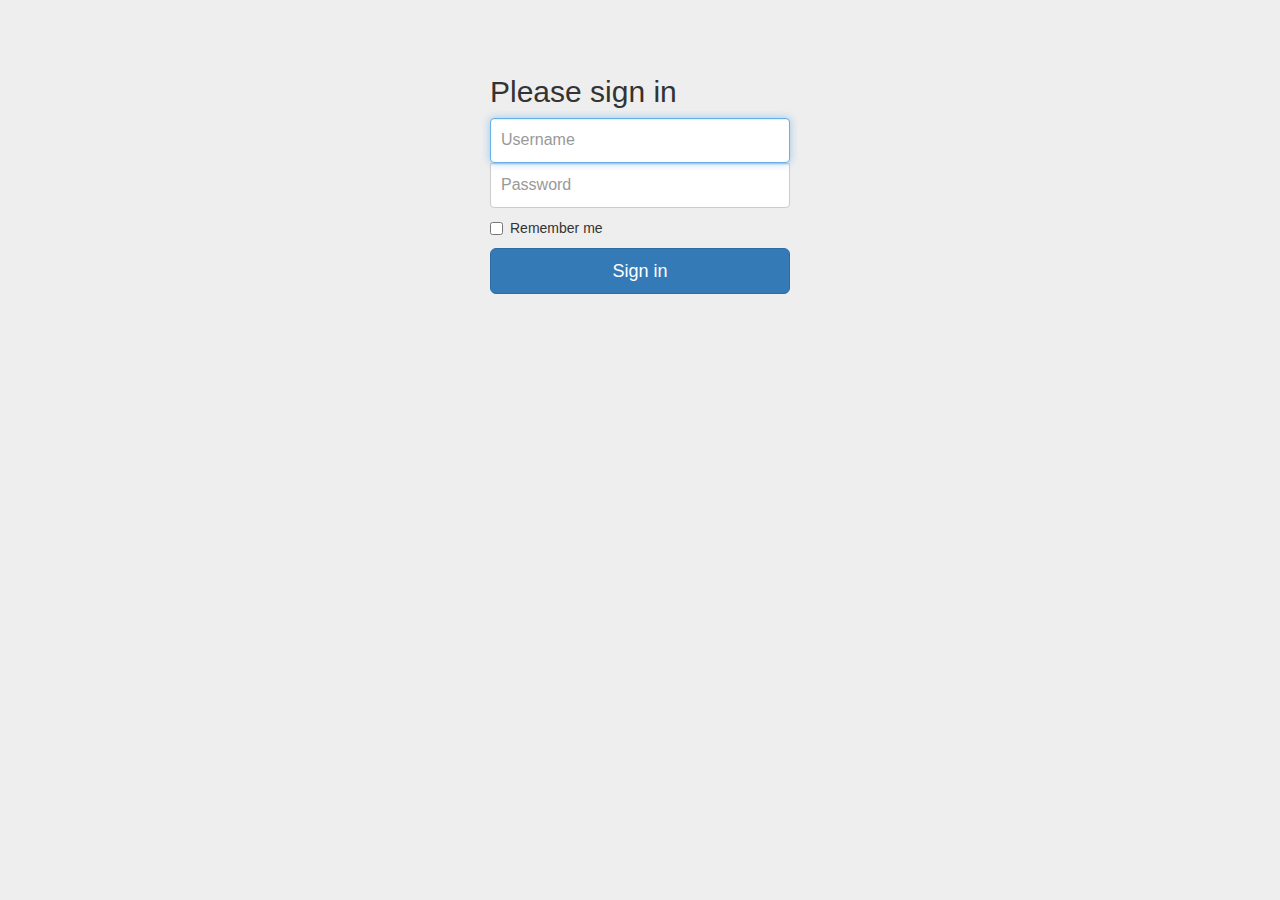
==== src/main/webapp/index.html @ 73f627a6 "User validation successful" ====
<!DOCTYPE html>
<html lang="en">
  <head>
    <meta charset="utf-8">
    <meta http-equiv="X-UA-Compatible" content="IE=edge">
    <meta name="viewport" content="width=device-width, initial-scale=1">
    <!-- The above 3 meta tags *must* come first in the head; any other head content must come *after* these tags -->
    <meta name="description" content="">
    <meta name="author" content="">
    <link rel="icon" href="../../favicon.ico">

    <title>Sign in Template for Bootstrap</title>

    <!-- Bootstrap core CSS -->
    <link href="dist/css/bootstrap.min.css" rel="stylesheet">

    <!-- Custom styles for this template -->
    <link href="styles/signin.css" rel="stylesheet">

  </head>

  <body>

    <div class="container">

      <form class="form-signin" action="login" method="POST">
        <h2 class="form-signin-heading">Please sign in</h2>
        <input type="text" id="inputEmail" class="form-control" placeholder="Username" name="username" required autofocus>
        <input type="password" id="inputPassword" class="form-control" placeholder="Password" name="password" required>
        <div class="checkbox">
          <label>
            <input type="checkbox" value="remember-me"> Remember me
          </label>
        </div>
        <button class="btn btn-lg btn-primary btn-block" type="submit">Sign in</button>
      </form>

    </div> <!-- /container -->

  </body>
</html>
---- src/main/webapp/styles/signin.css ----
body {
  padding-top: 40px;
  padding-bottom: 40px;
  background-color: #eee;
}

.form-signin {
  max-width: 330px;
  padding: 15px;
  margin: 0 auto;
}
.form-signin .form-signin-heading,
.form-signin .checkbox {
  margin-bottom: 10px;
}
.form-signin .checkbox {
  font-weight: normal;
}
.form-signin .form-control {
  position: relative;
  height: auto;
  -webkit-box-sizing: border-box;
     -moz-box-sizing: border-box;
          box-sizing: border-box;
  padding: 10px;
  font-size: 16px;
}
.form-signin .form-control:focus {
  z-index: 2;
}
.form-signin input[type="email"] {
  margin-bottom: -1px;
  border-bottom-right-radius: 0;
  border-bottom-left-radius: 0;
}
.form-signin input[type="password"] {
  margin-bottom: 10px;
  border-top-left-radius: 0;
  border-top-right-radius: 0;
}
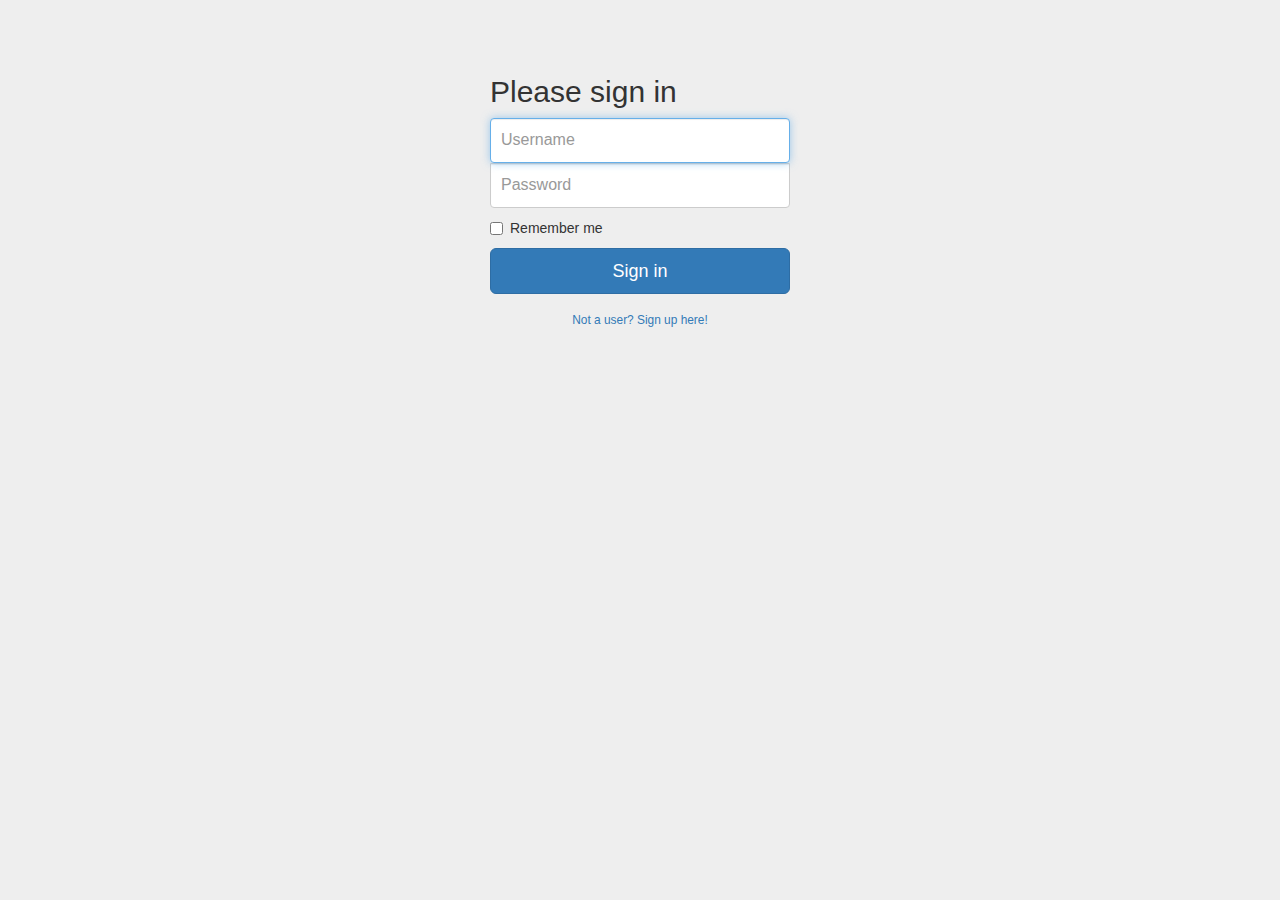
==== commit 50887e90: "major changes" ====
--- a/src/main/webapp/index.html
+++ b/src/main/webapp/index.html
@@ -1,41 +1,45 @@
 <!DOCTYPE html>
 <html lang="en">
-  <head>
-    <meta charset="utf-8">
-    <meta http-equiv="X-UA-Compatible" content="IE=edge">
-    <meta name="viewport" content="width=device-width, initial-scale=1">
-    <!-- The above 3 meta tags *must* come first in the head; any other head content must come *after* these tags -->
-    <meta name="description" content="">
-    <meta name="author" content="">
-    <link rel="icon" href="../../favicon.ico">
+<head>
+<meta charset="utf-8">
+<meta http-equiv="X-UA-Compatible" content="IE=edge">
+<meta name="viewport" content="width=device-width, initial-scale=1">
+<!-- The above 3 meta tags *must* come first in the head; any other head content must come *after* these tags -->
+<meta name="description" content="">
+<meta name="author" content="">
+<link rel="icon" href="../../favicon.ico">
 
-    <title>Sign in Template for Bootstrap</title>
+<title>Sign In</title>
 
-    <!-- Bootstrap core CSS -->
-    <link href="dist/css/bootstrap.min.css" rel="stylesheet">
+<!-- Bootstrap core CSS -->
+<link href="dist/css/bootstrap.min.css" rel="stylesheet">
 
-    <!-- Custom styles for this template -->
-    <link href="styles/signin.css" rel="stylesheet">
+<!-- Custom styles for this template -->
+<link href="styles/signin.css" rel="stylesheet">
 
-  </head>
+</head>
 
-  <body>
+<body>
 
-    <div class="container">
+	<div class="container">
 
-      <form class="form-signin" action="login" method="POST">
-        <h2 class="form-signin-heading">Please sign in</h2>
-        <input type="text" id="inputEmail" class="form-control" placeholder="Username" name="username" required autofocus>
-        <input type="password" id="inputPassword" class="form-control" placeholder="Password" name="password" required>
-        <div class="checkbox">
-          <label>
-            <input type="checkbox" value="remember-me"> Remember me
-          </label>
-        </div>
-        <button class="btn btn-lg btn-primary btn-block" type="submit">Sign in</button>
-      </form>
+		<form class="form-signin" action="login" method="POST">
+			<h2 class="form-signin-heading">Please sign in</h2>
+			<input type="text" id="inputEmail" class="form-control"
+				placeholder="Username" name="username" required autofocus> <input
+				type="password" id="inputPassword" class="form-control"
+				placeholder="Password" name="password" required>
+			<div class="checkbox">
+				<label> <input type="checkbox" value="remember-me">
+					Remember me
+				</label>
+			</div>
+			<button class="btn btn-lg btn-primary btn-block" type="submit">Sign
+				in</button>
+		</form>
+		
+	</div>
+	<div style="text-align: center"><a href="signup.html"><small>Not a user? Sign up here!</small></a></div>
 
-    </div> <!-- /container -->
-
-  </body>
+</body>
 </html>
